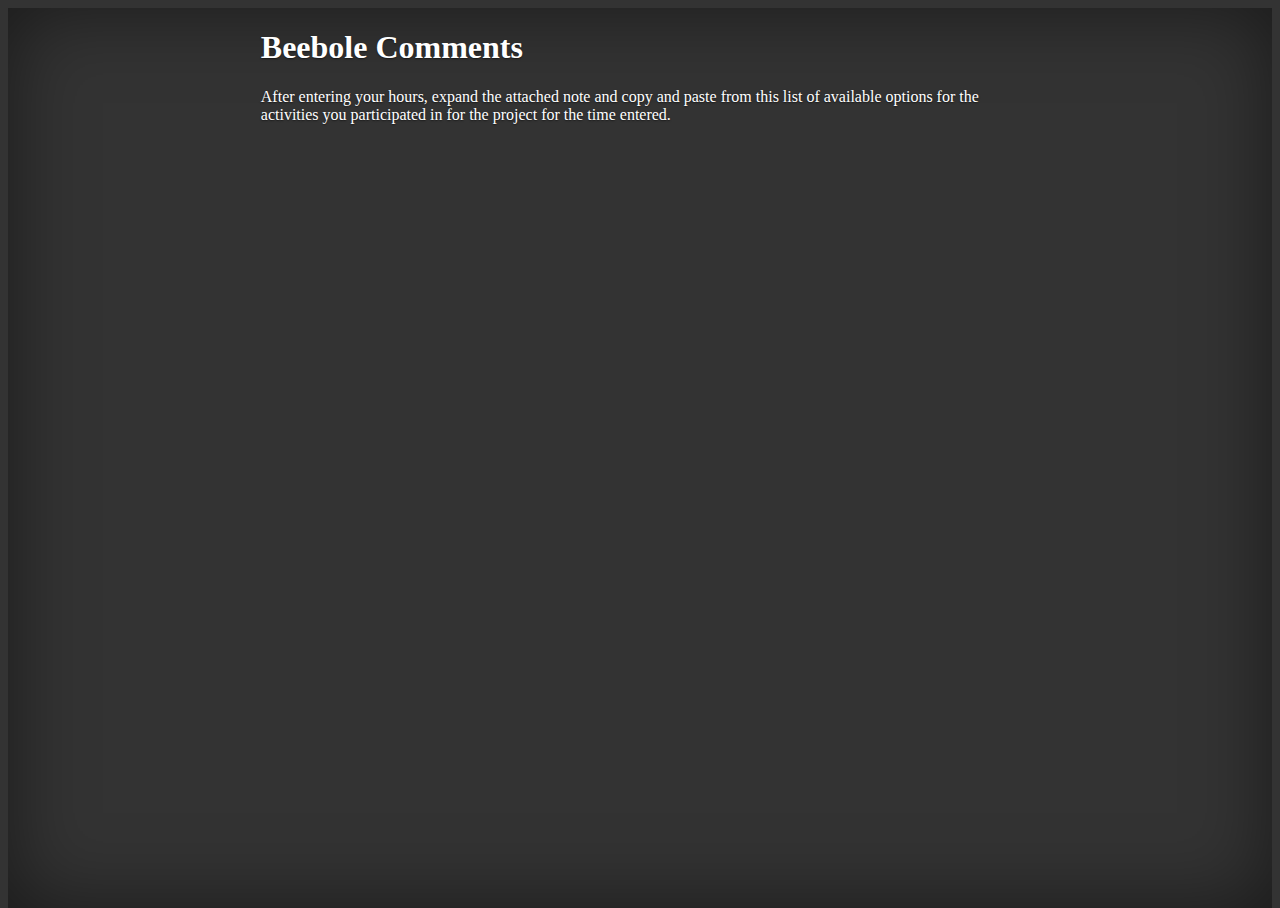
==== index.html @ e6fbb66f "updated main file name" ====
<!DOCTYPE html>
<html lang="en">

<head>
  <meta http-equiv="Content-Type" content="text/html; charset=UTF-8">

  <meta name="viewport" content="width=device-width, initial-scale=1, shrink-to-fit=no">
  <meta name="description" content="">
  <meta name="author" content="">
  <link rel="icon" href="https://getbootstrap.com/docs/4.0/assets/img/favicons/favicon.ico">

  <title>Beebole Comments by Ryan Bender</title>

  <link rel="canonical" href="https://getbootstrap.com/docs/4.0/examples/cover/">

  <!-- Bootstrap core CSS -->
  <!-- CSS only -->
  <link href="https://cdn.jsdelivr.net/npm/bootstrap@5.1.3/dist/css/bootstrap.min.css" rel="stylesheet"
    integrity="sha384-1BmE4kWBq78iYhFldvKuhfTAU6auU8tT94WrHftjDbrCEXSU1oBoqyl2QvZ6jIW3" crossorigin="anonymous">
</head>

<body class="text-center">

  <style>
    main {
      max-width: 60%;
    }

    .list-group-item:hover {
      color: rgb(61, 159, 180);
      font-weight: 500;
    }

    /*
    * Globals
    */

    /* Links */
    a,
    a:focus,
    a:hover {
      color: #fff;
    }

    /* Custom default button */
    .btn-secondary,
    .btn-secondary:hover,
    .btn-secondary:focus {
      color: #333;
      text-shadow: none;
      /* Prevent inheritance from `body` */
      background-color: #fff;
      border: .05rem solid #fff;
    }


    /*
    * Base structure
    */

    html,
    body {
      height: 100%;
      background-color: #333;
    }

    body {
      display: -ms-flexbox;
      display: -webkit-box;
      display: flex;
      -ms-flex-pack: center;
      -webkit-box-pack: center;
      justify-content: center;
      color: #fff;
      text-shadow: 0 .05rem .1rem rgba(0, 0, 0, .5);
      box-shadow: inset 0 0 5rem rgba(0, 0, 0, .5);
    }

    .cover-container {
      max-width: 42em;
    }


    /*
    * Header
    */
    .masthead {
      margin-bottom: 2rem;
    }

    .masthead-brand {
      margin-bottom: 0;
    }

    .nav-masthead .nav-link {
      padding: .25rem 0;
      font-weight: 700;
      color: rgba(255, 255, 255, .5);
      background-color: transparent;
      border-bottom: .25rem solid transparent;
    }

    .nav-masthead .nav-link:hover,
    .nav-masthead .nav-link:focus {
      border-bottom-color: rgba(255, 255, 255, .25);
    }

    .nav-masthead .nav-link+.nav-link {
      margin-left: 1rem;
    }

    .nav-masthead .active {
      color: #fff;
      border-bottom-color: #fff;
    }

    @media (min-width: 48em) {
      .masthead-brand {
        float: left;
      }

      .nav-masthead {
        float: right;
      }
    }


    /*
    * Cover
    */
    .cover {
      padding: 0 1.5rem;
    }

    .cover .btn-lg {
      padding: .75rem 1.25rem;
      font-weight: 700;
    }


    /*
    * Footer
    */
    .mastfoot {
      color: rgba(255, 255, 255, .5);
    }
  </style>
  <main role="main" class="inner cover pt-3 pb-3">
    <h1 class="cover-heading" id="heading">Beebole Comments</h1>
    <p>After entering your hours, expand the attached note and copy and paste from this list of available options for
      the
      activities you participated in for the project for the time entered.</p>
    <ul class="list-group" id="comments-list"></ul>
  </main>

  </div>

  <!-- Bootstrap core JavaScript -->
  <script src="https://cdn.jsdelivr.net/npm/bootstrap@5.1.3/dist/js/bootstrap.bundle.min.js"
    integrity="sha384-ka7Sk0Gln4gmtz2MlQnikT1wXgYsOg+OMhuP+IlRH9sENBO0LRn5q+8nbTov4+1p"
    crossorigin="anonymous"></script>
  <script src="https://code.jquery.com/jquery-3.6.0.slim.min.js"
    integrity="sha256-u7e5khyithlIdTpu22PHhENmPcRdFiHRjhAuHcs05RI=" crossorigin="anonymous"></script>
  <script>
    $().ready(function () {
      var comments = [
        "Account / Access Activities",
        "Adhoc Calls / Meetings",
        "Annual / Required Training",
        "Assessment Activities",
        "Build Activities",
        "Configuration Activities",
        "Coordination and Collaboration Activities",
        "Deployment / Release / Implementation Activities",
        "Design Activities",
        "Documentation Activities",
        "Knowledge Transfer / Training",
        "Scheduled / Regular Meeting(s)",
        "Project Management Duties",
        "QA Activities",
        "Sr.  Leadership Activities",
        "Test Activities",
        "Trouble Ticket/ Troubleshooting Activities",
        "Tech Lead Activities"
      ];

      for (var comment of comments) {
        $('#comments-list').append(
          $(`<li class="list-group-item">${comment}</li>`)
        );
      }

      $('#comments-list').click(function () {
        document.execCommand('copy');
      })
    })
  </script>
</body>

</html>
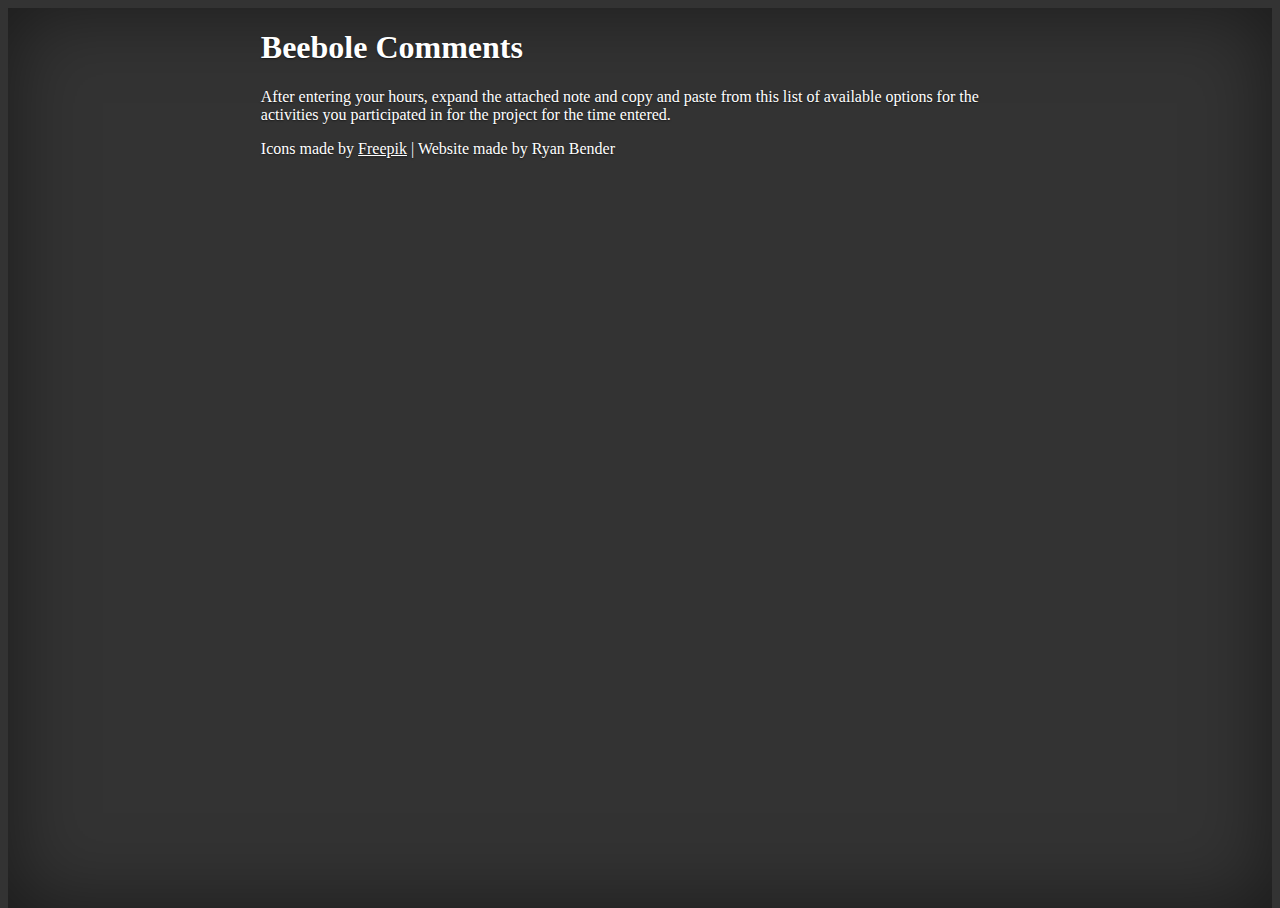
==== commit b792926b: "added icon" ====
--- a/index.html
+++ b/index.html
@@ -6,8 +6,12 @@
 
   <meta name="viewport" content="width=device-width, initial-scale=1, shrink-to-fit=no">
   <meta name="description" content="">
-  <meta name="author" content="">
-  <link rel="icon" href="https://getbootstrap.com/docs/4.0/assets/img/favicons/favicon.ico">
+  <meta name="author" content="Ryan Bender">
+
+  <link rel="apple-touch-icon" sizes="180x180" href="apple-touch-icon.png">
+  <link rel="icon" type="image/png" sizes="32x32" href="favicon-32x32.png">
+  <link rel="icon" type="image/png" sizes="16x16" href="favicon-16x16.png">
+  <link rel="manifest" href="site.webmanifest">
 
   <title>Beebole Comments by Ryan Bender</title>
 
@@ -151,9 +155,10 @@
       the
       activities you participated in for the project for the time entered.</p>
     <ul class="list-group" id="comments-list"></ul>
+    <div class="pt-2">
+      <div>Icons made by <a href="https://www.freepik.com" title="Freepik">Freepik</a> | Website made by Ryan Bender</div>
+    </div>
   </main>
-
-  </div>
 
   <!-- Bootstrap core JavaScript -->
   <script src="https://cdn.jsdelivr.net/npm/bootstrap@5.1.3/dist/js/bootstrap.bundle.min.js"
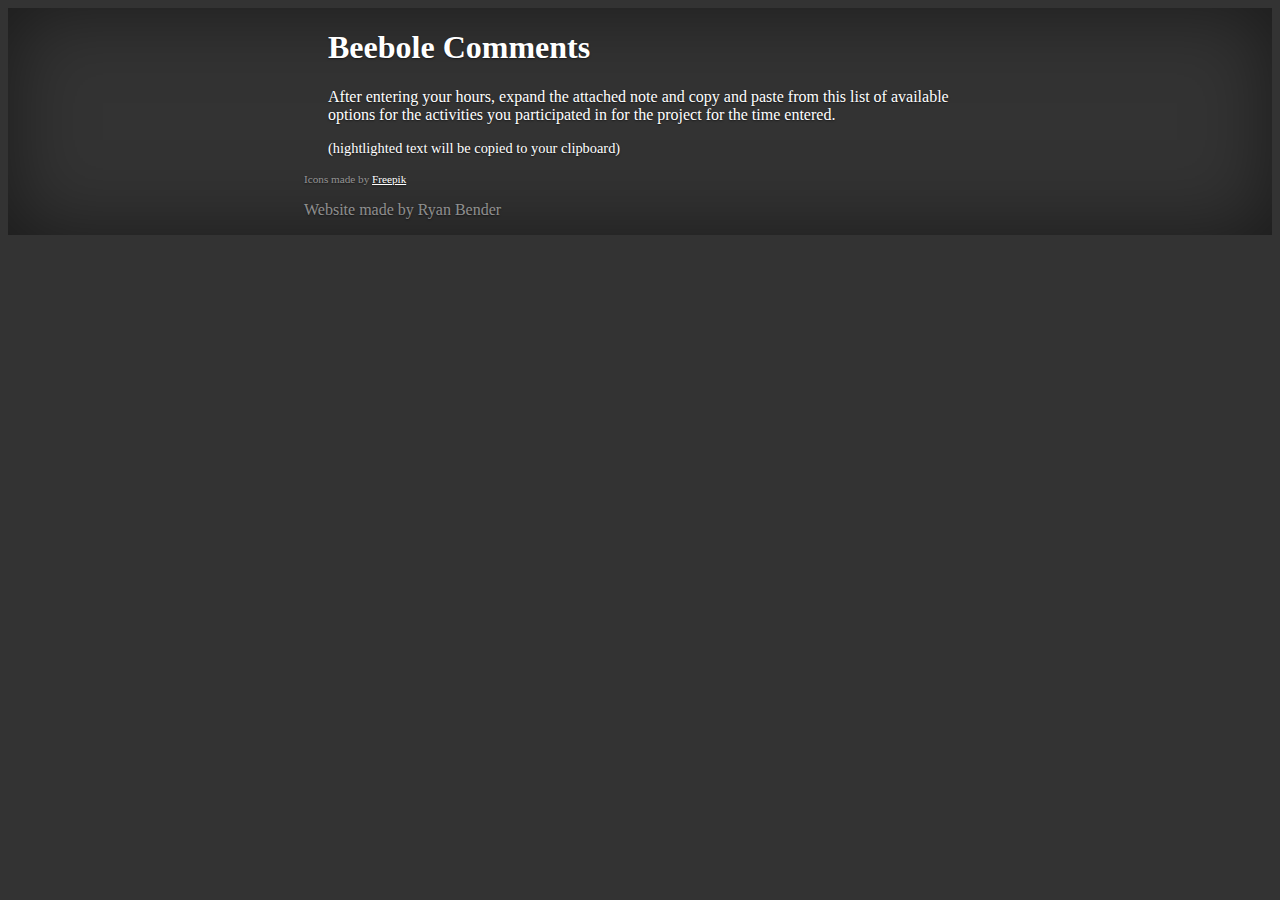
==== commit ee43efec: "css updates" ====
--- a/index.html
+++ b/index.html
@@ -2,204 +2,53 @@
 <html lang="en">
 
 <head>
-  <meta http-equiv="Content-Type" content="text/html; charset=UTF-8">
+    <meta http-equiv="Content-Type" content="text/html; charset=UTF-8">
 
-  <meta name="viewport" content="width=device-width, initial-scale=1, shrink-to-fit=no">
-  <meta name="description" content="">
-  <meta name="author" content="Ryan Bender">
+    <meta name="viewport" content="width=device-width, initial-scale=1, shrink-to-fit=no">
+    <meta name="description" content="">
+    <meta name="author" content="Ryan Bender">
 
-  <link rel="apple-touch-icon" sizes="180x180" href="apple-touch-icon.png">
-  <link rel="icon" type="image/png" sizes="32x32" href="favicon-32x32.png">
-  <link rel="icon" type="image/png" sizes="16x16" href="favicon-16x16.png">
-  <link rel="manifest" href="site.webmanifest">
+    <link rel="apple-touch-icon" sizes="180x180" href="apple-touch-icon.png">
+    <link rel="icon" type="image/png" sizes="32x32" href="favicon-32x32.png">
+    <link rel="icon" type="image/png" sizes="16x16" href="favicon-16x16.png">
+    <link rel="manifest" href="site.webmanifest">
 
-  <title>Beebole Comments by Ryan Bender</title>
+    <title>Beebole Comments</title>
 
-  <link rel="canonical" href="https://getbootstrap.com/docs/4.0/examples/cover/">
+    <link rel="canonical" href="https://getbootstrap.com/docs/4.0/examples/cover/">
+    <link href="https://cdn.jsdelivr.net/npm/bootstrap@5.1.3/dist/css/bootstrap.min.css" rel="stylesheet" integrity="sha384-1BmE4kWBq78iYhFldvKuhfTAU6auU8tT94WrHftjDbrCEXSU1oBoqyl2QvZ6jIW3" crossorigin="anonymous">
 
-  <!-- Bootstrap core CSS -->
-  <!-- CSS only -->
-  <link href="https://cdn.jsdelivr.net/npm/bootstrap@5.1.3/dist/css/bootstrap.min.css" rel="stylesheet"
-    integrity="sha384-1BmE4kWBq78iYhFldvKuhfTAU6auU8tT94WrHftjDbrCEXSU1oBoqyl2QvZ6jIW3" crossorigin="anonymous">
+    <link rel="stylesheet" href="main.css">
 </head>
 
 <body class="text-center">
 
-  <style>
-    main {
-      max-width: 60%;
-    }
+    <div class="cover-container d-flex h-100 p-3 pt-0 mx-auto flex-column">
+        <header class="masthead mb-auto">
+            <div class="inner">
 
-    .list-group-item:hover {
-      color: rgb(61, 159, 180);
-      font-weight: 500;
-    }
+            </div>
+        </header>
 
-    /*
-    * Globals
-    */
+        <main role="main" class="inner cover pt-3 pb-3">
+            <h1 class="cover-heading" id="heading">Beebole Comments</h1>
+            <p class="mb-1">After entering your hours, expand the attached note and copy and paste from this list of available options for the activities you participated in for the project for the time entered.</p>
+            <p class="mb-1" style="font-size: .9em;">(hightlighted text will be copied to your clipboard)</p>
+            <ul class="list-group" id="comments-list"></ul>
+        </main>
 
-    /* Links */
-    a,
-    a:focus,
-    a:hover {
-      color: #fff;
-    }
+        <footer class="mastfoot mt-auto">
+            <div class="inner">
+                <p class="m-0 freepik">Icons made by <a href="https://www.freepik.com" title="Freepik">Freepik</a></p>
+                <p class="made-by-me">Website made by Ryan Bender</p>
+            </div>
+        </footer>
+    </div>
 
-    /* Custom default button */
-    .btn-secondary,
-    .btn-secondary:hover,
-    .btn-secondary:focus {
-      color: #333;
-      text-shadow: none;
-      /* Prevent inheritance from `body` */
-      background-color: #fff;
-      border: .05rem solid #fff;
-    }
-
-
-    /*
-    * Base structure
-    */
-
-    html,
-    body {
-      height: 100%;
-      background-color: #333;
-    }
-
-    body {
-      display: -ms-flexbox;
-      display: -webkit-box;
-      display: flex;
-      -ms-flex-pack: center;
-      -webkit-box-pack: center;
-      justify-content: center;
-      color: #fff;
-      text-shadow: 0 .05rem .1rem rgba(0, 0, 0, .5);
-      box-shadow: inset 0 0 5rem rgba(0, 0, 0, .5);
-    }
-
-    .cover-container {
-      max-width: 42em;
-    }
-
-
-    /*
-    * Header
-    */
-    .masthead {
-      margin-bottom: 2rem;
-    }
-
-    .masthead-brand {
-      margin-bottom: 0;
-    }
-
-    .nav-masthead .nav-link {
-      padding: .25rem 0;
-      font-weight: 700;
-      color: rgba(255, 255, 255, .5);
-      background-color: transparent;
-      border-bottom: .25rem solid transparent;
-    }
-
-    .nav-masthead .nav-link:hover,
-    .nav-masthead .nav-link:focus {
-      border-bottom-color: rgba(255, 255, 255, .25);
-    }
-
-    .nav-masthead .nav-link+.nav-link {
-      margin-left: 1rem;
-    }
-
-    .nav-masthead .active {
-      color: #fff;
-      border-bottom-color: #fff;
-    }
-
-    @media (min-width: 48em) {
-      .masthead-brand {
-        float: left;
-      }
-
-      .nav-masthead {
-        float: right;
-      }
-    }
-
-
-    /*
-    * Cover
-    */
-    .cover {
-      padding: 0 1.5rem;
-    }
-
-    .cover .btn-lg {
-      padding: .75rem 1.25rem;
-      font-weight: 700;
-    }
-
-
-    /*
-    * Footer
-    */
-    .mastfoot {
-      color: rgba(255, 255, 255, .5);
-    }
-  </style>
-  <main role="main" class="inner cover pt-3 pb-3">
-    <h1 class="cover-heading" id="heading">Beebole Comments</h1>
-    <p>After entering your hours, expand the attached note and copy and paste from this list of available options for
-      the
-      activities you participated in for the project for the time entered.</p>
-    <ul class="list-group" id="comments-list"></ul>
-    <div class="pt-2">
-      <div>Icons made by <a href="https://www.freepik.com" title="Freepik">Freepik</a> | Website made by Ryan Bender</div>
-    </div>
-  </main>
-
-  <!-- Bootstrap core JavaScript -->
-  <script src="https://cdn.jsdelivr.net/npm/bootstrap@5.1.3/dist/js/bootstrap.bundle.min.js"
-    integrity="sha384-ka7Sk0Gln4gmtz2MlQnikT1wXgYsOg+OMhuP+IlRH9sENBO0LRn5q+8nbTov4+1p"
-    crossorigin="anonymous"></script>
-  <script src="https://code.jquery.com/jquery-3.6.0.slim.min.js"
-    integrity="sha256-u7e5khyithlIdTpu22PHhENmPcRdFiHRjhAuHcs05RI=" crossorigin="anonymous"></script>
-  <script>
-    $().ready(function () {
-      var comments = [
-        "Account / Access Activities",
-        "Adhoc Calls / Meetings",
-        "Annual / Required Training",
-        "Assessment Activities",
-        "Build Activities",
-        "Configuration Activities",
-        "Coordination and Collaboration Activities",
-        "Deployment / Release / Implementation Activities",
-        "Design Activities",
-        "Documentation Activities",
-        "Knowledge Transfer / Training",
-        "Scheduled / Regular Meeting(s)",
-        "Project Management Duties",
-        "QA Activities",
-        "Sr.  Leadership Activities",
-        "Test Activities",
-        "Trouble Ticket/ Troubleshooting Activities",
-        "Tech Lead Activities"
-      ];
-
-      for (var comment of comments) {
-        $('#comments-list').append(
-          $(`<li class="list-group-item">${comment}</li>`)
-        );
-      }
-
-      $('#comments-list').click(function () {
-        document.execCommand('copy');
-      })
-    })
-  </script>
+    <!-- Bootstrap core JavaScript -->
+    <script src="https://cdn.jsdelivr.net/npm/bootstrap@5.1.3/dist/js/bootstrap.bundle.min.js" integrity="sha384-ka7Sk0Gln4gmtz2MlQnikT1wXgYsOg+OMhuP+IlRH9sENBO0LRn5q+8nbTov4+1p" crossorigin="anonymous"></script>
+    <script src="https://code.jquery.com/jquery-3.6.0.slim.min.js" integrity="sha256-u7e5khyithlIdTpu22PHhENmPcRdFiHRjhAuHcs05RI=" crossorigin="anonymous"></script>
+    <script src="main.js"></script>
 </body>
 
 </html>--- a/main.css
+++ b/main.css
@@ -0,0 +1,95 @@
+/*
+* Globals
+*/
+
+/* Links */
+a,
+a:focus,
+a:hover {
+    color: #fff;
+}
+
+
+/*
+* Base structure
+*/
+
+html,
+body {
+    background-color: #333;
+}
+
+body {
+    display: -ms-flexbox;
+    display: -webkit-box;
+    display: flex;
+    -ms-flex-pack: center;
+    -webkit-box-pack: center;
+    justify-content: center;
+    color: #fff;
+    text-shadow: 0 .05rem .1rem rgba(0, 0, 0, .5);
+    box-shadow: inset 0 0 5rem rgba(0, 0, 0, .5);
+    height: 100%;
+}
+
+.cover-container {
+    max-width: 42em;
+}
+
+/*
+* Cover
+*/
+
+.cover {
+    padding: 0 1.5rem;
+}
+
+.cover .btn-lg {
+    padding: .75rem 1.25rem;
+    font-weight: 700;
+}
+
+/*
+* Main
+*/
+
+main {
+    max-width: 700px;
+}
+
+.list-group-item:hover {
+    color: rgb(61, 159, 180);
+    font-weight: 500;
+}
+
+.list-group-item {
+    font-size: 1em;
+}
+
+@media (max-width: 500px) {
+    .list-group-item {
+        font-size: .9em;
+    }
+}
+
+@media (max-width: 400px) {
+    .list-group-item {
+        font-size: .8em;
+    }
+}
+
+/*
+* Footer
+*/
+
+.mastfoot {
+    color: rgba(255, 255, 255, .5);
+}
+
+.freepik {
+    font-size: .7em;
+}
+
+.made-by-me {
+    font-size: 1em;
+}